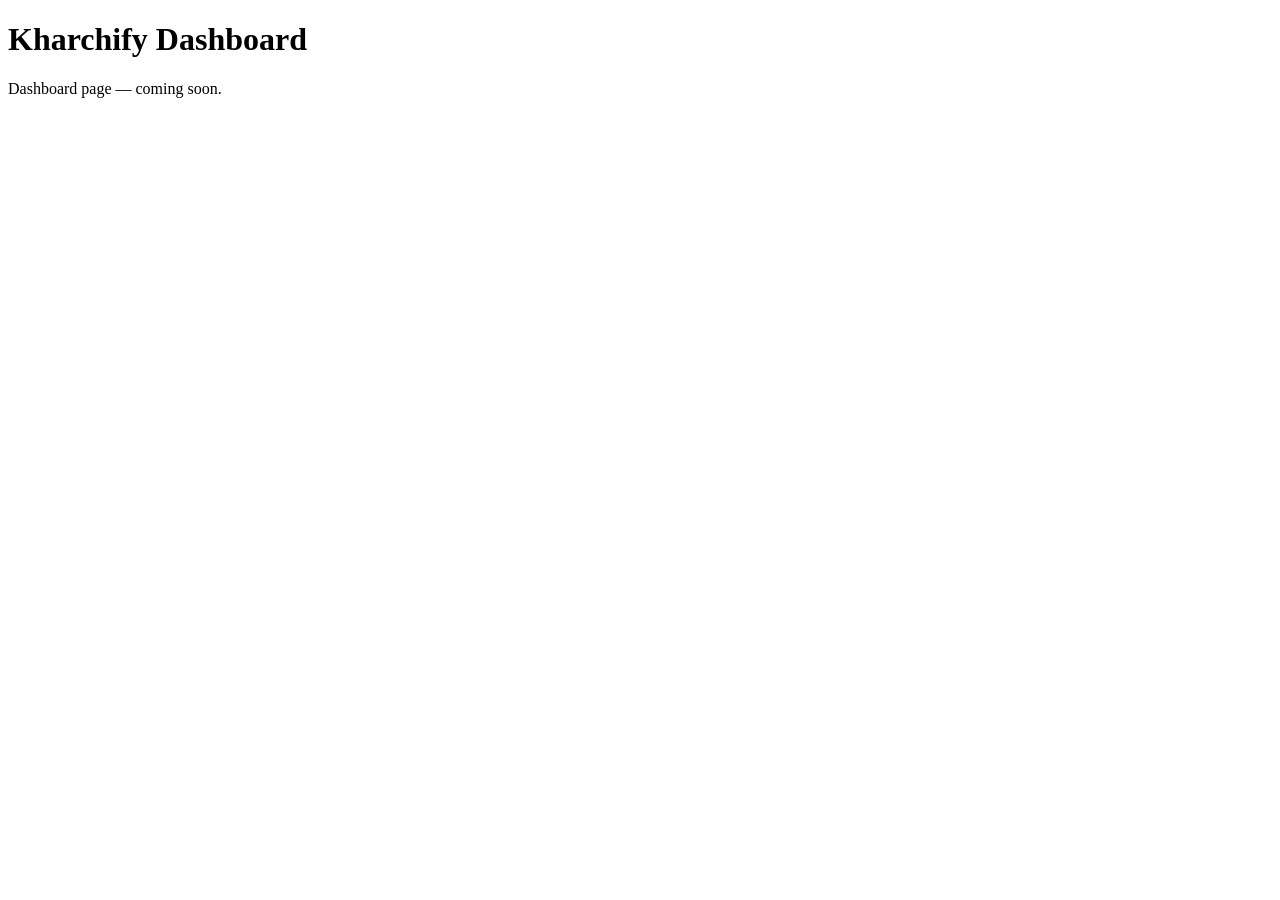
==== static/dashboard.html @ bcbf7cfa "Build core expense API and database repositories" ====
<!DOCTYPE html>
<html lang="en">
<head>
    <meta charset="UTF-8">
    <title>Kharchify — Dashboard</title>
</head>
<body>
    <h1>Kharchify Dashboard</h1>
    <p>Dashboard page — coming soon.</p>
</body>
</html>
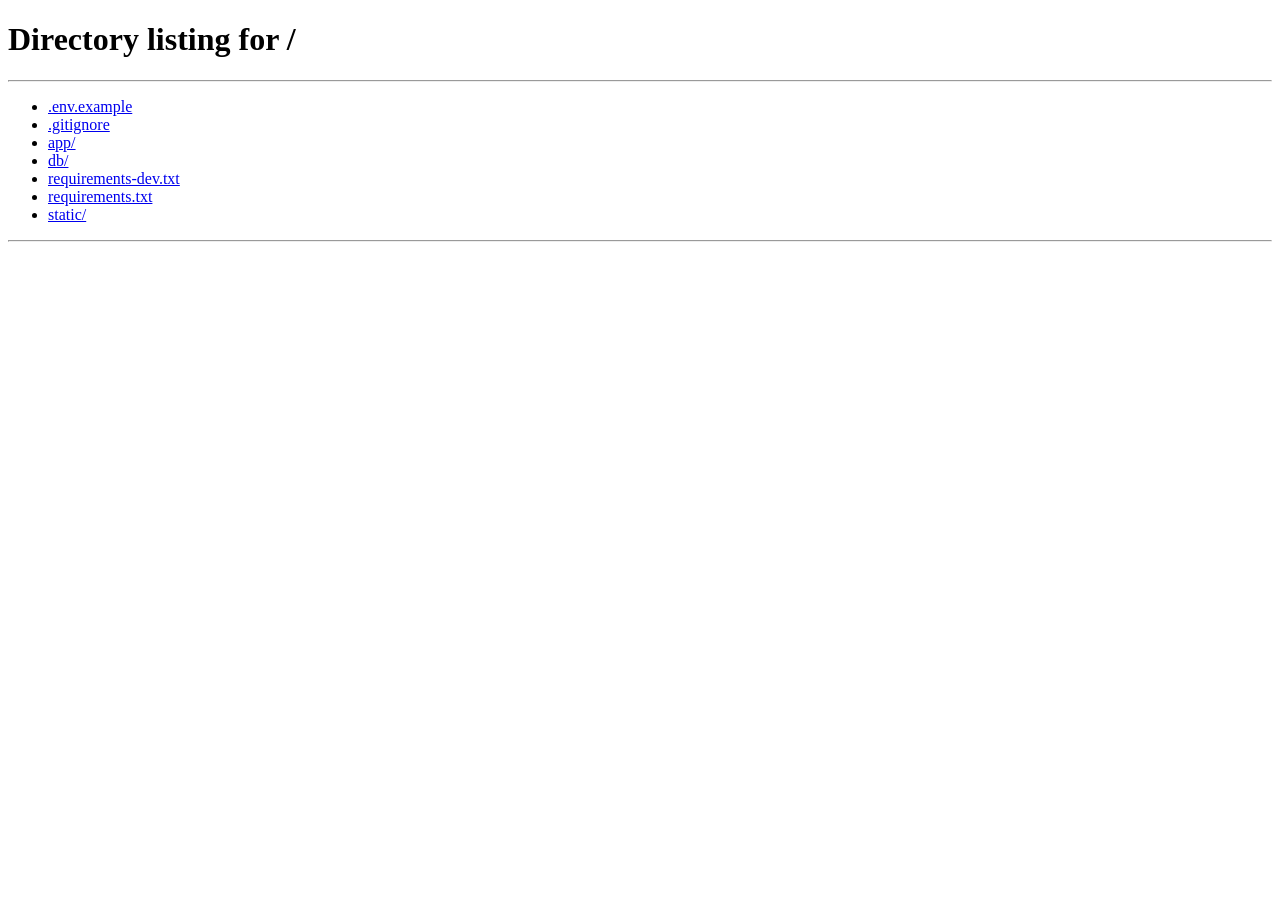
==== commit fdd5607d: "Build Kharchify frontend and expense dashboard" ====
--- a/static/dashboard.html
+++ b/static/dashboard.html
@@ -2,10 +2,149 @@
 <html lang="en">
 <head>
     <meta charset="UTF-8">
-    <title>Kharchify — Dashboard</title>
+    <meta name="viewport" content="width=device-width, initial-scale=1.0">
+    <title>Kharchify - Dashboard</title>
+    <meta name="description" content="View and manage your monthly expenses.">
+    <link rel="stylesheet" href="/static/css/styles.css">
 </head>
-<body>
-    <h1>Kharchify Dashboard</h1>
-    <p>Dashboard page — coming soon.</p>
+<body class="page-wrapper">
+
+    <!-- Header -->
+    <header class="site-header">
+        <div class="container">
+            <h1>Kharchify</h1>
+            <span id="user-greeting" class="user-greeting"></span>
+            <button id="btn-logout" class="btn btn-secondary btn-sm">Logout</button>
+        </div>
+    </header>
+
+    <main class="container">
+
+        <!-- Global message area -->
+        <div id="message-area" class="message-area" aria-live="polite"></div>
+
+        <!-- Monthly Summary -->
+        <section class="card" aria-labelledby="summary-heading">
+            <div class="section-header">
+                <h2 id="summary-heading">Monthly Summary</h2>
+            </div>
+            <div class="month-picker-row">
+                <label for="month-picker">Month</label>
+                <input type="month" id="month-picker">
+            </div>
+            <div class="summary-cards">
+                <div class="summary-card">
+                    <h3>Total Spent</h3>
+                    <p id="stat-total" class="stat-value">-</p>
+                </div>
+                <div class="summary-card">
+                    <h3>Expenses</h3>
+                    <p id="stat-count" class="stat-value">-</p>
+                </div>
+            </div>
+            <div class="table-wrap">
+                <table id="summary-table" aria-label="Category breakdown">
+                    <thead>
+                        <tr>
+                            <th>Category</th>
+                            <th class="amount-cell">Count</th>
+                            <th class="amount-cell">Total</th>
+                        </tr>
+                    </thead>
+                    <tbody id="summary-tbody"></tbody>
+                </table>
+            </div>
+            <p id="summary-empty" class="text-muted" style="display:none;">No expenses for this month.</p>
+        </section>
+
+        <!-- Add / Edit Expense Form -->
+        <section class="card" aria-labelledby="form-heading">
+            <h2 id="form-heading">Add Expense</h2>
+            <form id="expense-form" novalidate>
+                <input type="hidden" id="edit-expense-id">
+                <div class="form-row">
+                    <div class="form-group">
+                        <label for="field-title">Title</label>
+                        <input type="text" id="field-title" maxlength="100" required>
+                    </div>
+                    <div class="form-group">
+                        <label for="field-amount">Amount</label>
+                        <input type="number" id="field-amount" min="0.01" step="0.01" required>
+                    </div>
+                </div>
+                <div class="form-row">
+                    <div class="form-group">
+                        <label for="field-category">Category</label>
+                        <select id="field-category" required></select>
+                    </div>
+                    <div class="form-group">
+                        <label for="field-date">Date</label>
+                        <input type="date" id="field-date" required>
+                    </div>
+                </div>
+                <div class="form-group">
+                    <label for="field-note">Note <span class="text-muted">(optional)</span></label>
+                    <input type="text" id="field-note" maxlength="300">
+                </div>
+                <div class="form-actions">
+                    <button type="submit" id="form-submit" class="btn btn-primary">Add expense</button>
+                    <button type="button" id="btn-cancel-edit" class="btn btn-secondary" style="display:none;">Cancel</button>
+                </div>
+            </form>
+        </section>
+
+        <!-- Expense List -->
+        <section class="card" aria-labelledby="list-heading">
+            <h2 id="list-heading">Expenses</h2>
+
+            <!-- Filters -->
+            <div class="filter-row" role="search">
+                <div class="form-group">
+                    <label for="filter-category">Category</label>
+                    <select id="filter-category">
+                        <option value="">All</option>
+                    </select>
+                </div>
+                <div class="form-group">
+                    <label for="filter-from">From</label>
+                    <input type="date" id="filter-from">
+                </div>
+                <div class="form-group">
+                    <label for="filter-to">To</label>
+                    <input type="date" id="filter-to">
+                </div>
+                <button id="btn-apply-filters" class="btn btn-primary btn-sm">Apply</button>
+                <button id="btn-clear-filters" class="btn btn-secondary btn-sm">Clear</button>
+            </div>
+
+            <!-- Table -->
+            <div class="table-wrap">
+                <table aria-label="Expense list">
+                    <thead>
+                        <tr>
+                            <th>Date</th>
+                            <th>Title</th>
+                            <th>Category</th>
+                            <th class="amount-cell">Amount</th>
+                            <th>Actions</th>
+                        </tr>
+                    </thead>
+                    <tbody id="expense-tbody"></tbody>
+                </table>
+            </div>
+            <p id="list-empty" class="text-muted" style="display:none;">No expenses found.</p>
+
+            <!-- Pagination -->
+            <div class="pagination">
+                <button id="btn-prev" class="btn btn-secondary btn-sm">Previous</button>
+                <span id="page-info">Page 1 of 1</span>
+                <button id="btn-next" class="btn btn-secondary btn-sm">Next</button>
+            </div>
+        </section>
+
+    </main>
+
+    <script src="/static/js/api.js"></script>
+    <script src="/static/js/dashboard.js"></script>
 </body>
 </html>
--- a/static/css/styles.css
+++ b/static/css/styles.css
@@ -0,0 +1,485 @@
+/* Kharchify - Expense Tracker styles */
+
+*, *::before, *::after {
+    box-sizing: border-box;
+    margin: 0;
+    padding: 0;
+}
+
+body {
+    font-family: -apple-system, BlinkMacSystemFont, "Segoe UI", Roboto, Helvetica, Arial, sans-serif;
+    background: #f2f4f7;
+    color: #1a1a1a;
+    font-size: 15px;
+    line-height: 1.5;
+}
+
+/* ─── Layout ──────────────────────────────────────────────────── */
+
+.container {
+    max-width: 960px;
+    margin: 0 auto;
+    padding: 0 16px;
+}
+
+.page-wrapper {
+    min-height: 100vh;
+    padding-bottom: 48px;
+}
+
+/* ─── Header ──────────────────────────────────────────────────── */
+
+.site-header {
+    background: #fff;
+    border-bottom: 1px solid #dde1e7;
+    padding: 12px 0;
+    margin-bottom: 32px;
+}
+
+.site-header .container {
+    display: flex;
+    align-items: center;
+    gap: 16px;
+}
+
+.site-header h1 {
+    font-size: 1.2rem;
+    font-weight: 700;
+    color: #1a1a1a;
+    flex: 1;
+}
+
+.site-header .user-greeting {
+    font-size: 0.9rem;
+    color: #555;
+}
+
+/* ─── Cards ───────────────────────────────────────────────────── */
+
+.card {
+    background: #fff;
+    border: 1px solid #dde1e7;
+    border-radius: 6px;
+    padding: 24px;
+    margin-bottom: 24px;
+}
+
+.card h2 {
+    font-size: 1rem;
+    font-weight: 600;
+    margin-bottom: 16px;
+    color: #1a1a1a;
+}
+
+.card h3 {
+    font-size: 0.85rem;
+    font-weight: 600;
+    text-transform: uppercase;
+    letter-spacing: 0.04em;
+    color: #666;
+    margin-bottom: 4px;
+}
+
+/* ─── Summary cards ───────────────────────────────────────────── */
+
+.summary-cards {
+    display: flex;
+    gap: 16px;
+    margin-bottom: 20px;
+    flex-wrap: wrap;
+}
+
+.summary-card {
+    flex: 1;
+    min-width: 160px;
+    background: #f8f9fb;
+    border: 1px solid #dde1e7;
+    border-radius: 6px;
+    padding: 16px 20px;
+}
+
+.summary-card .stat-value {
+    font-size: 1.6rem;
+    font-weight: 700;
+    color: #1a1a1a;
+}
+
+/* ─── Forms ───────────────────────────────────────────────────── */
+
+.form-group {
+    margin-bottom: 14px;
+}
+
+.form-group label {
+    display: block;
+    font-size: 0.875rem;
+    font-weight: 500;
+    margin-bottom: 4px;
+    color: #333;
+}
+
+.form-group input,
+.form-group select,
+.form-group textarea {
+    width: 100%;
+    padding: 8px 10px;
+    border: 1px solid #c8cdd5;
+    border-radius: 4px;
+    font-size: 0.9rem;
+    font-family: inherit;
+    color: #1a1a1a;
+    background: #fff;
+    transition: border-color 0.15s;
+}
+
+.form-group input:focus,
+.form-group select:focus,
+.form-group textarea:focus {
+    outline: none;
+    border-color: #2a6dd9;
+    box-shadow: 0 0 0 2px rgba(42, 109, 217, 0.12);
+}
+
+.form-row {
+    display: flex;
+    gap: 12px;
+    flex-wrap: wrap;
+}
+
+.form-row .form-group {
+    flex: 1;
+    min-width: 140px;
+}
+
+/* ─── Auth page specific ──────────────────────────────────────── */
+
+.auth-page {
+    display: flex;
+    align-items: flex-start;
+    justify-content: center;
+    min-height: 100vh;
+    padding: 48px 16px;
+    background: #f2f4f7;
+}
+
+.auth-card {
+    width: 100%;
+    max-width: 400px;
+    background: #fff;
+    border: 1px solid #dde1e7;
+    border-radius: 8px;
+    padding: 32px;
+}
+
+.auth-card .app-title {
+    font-size: 1.5rem;
+    font-weight: 700;
+    text-align: center;
+    margin-bottom: 8px;
+    color: #1a1a1a;
+}
+
+.auth-card .app-subtitle {
+    text-align: center;
+    font-size: 0.875rem;
+    color: #666;
+    margin-bottom: 28px;
+}
+
+.form-toggle {
+    display: flex;
+    gap: 0;
+    margin-bottom: 24px;
+    border: 1px solid #dde1e7;
+    border-radius: 4px;
+    overflow: hidden;
+}
+
+.form-toggle button {
+    flex: 1;
+    padding: 8px;
+    font-size: 0.875rem;
+    font-weight: 500;
+    border: none;
+    background: #fff;
+    cursor: pointer;
+    color: #555;
+    transition: background 0.15s, color 0.15s;
+}
+
+.form-toggle button.active {
+    background: #2a6dd9;
+    color: #fff;
+}
+
+/* ─── Buttons ─────────────────────────────────────────────────── */
+
+.btn {
+    display: inline-block;
+    padding: 8px 16px;
+    font-size: 0.875rem;
+    font-weight: 500;
+    border: none;
+    border-radius: 4px;
+    cursor: pointer;
+    font-family: inherit;
+    text-align: center;
+    transition: background 0.15s, opacity 0.15s;
+    white-space: nowrap;
+}
+
+.btn:disabled {
+    opacity: 0.6;
+    cursor: not-allowed;
+}
+
+.btn-primary {
+    background: #2a6dd9;
+    color: #fff;
+}
+
+.btn-primary:hover:not(:disabled) {
+    background: #2460c0;
+}
+
+.btn-danger {
+    background: #d93025;
+    color: #fff;
+}
+
+.btn-danger:hover:not(:disabled) {
+    background: #c12b20;
+}
+
+.btn-secondary {
+    background: #e8eaed;
+    color: #333;
+}
+
+.btn-secondary:hover:not(:disabled) {
+    background: #d8dade;
+}
+
+.btn-sm {
+    padding: 4px 10px;
+    font-size: 0.8rem;
+}
+
+.btn-block {
+    width: 100%;
+    display: block;
+}
+
+/* ─── Tables ──────────────────────────────────────────────────── */
+
+.table-wrap {
+    overflow-x: auto;
+    -webkit-overflow-scrolling: touch;
+}
+
+table {
+    width: 100%;
+    border-collapse: collapse;
+    font-size: 0.875rem;
+}
+
+th {
+    text-align: left;
+    padding: 8px 10px;
+    border-bottom: 2px solid #dde1e7;
+    font-weight: 600;
+    color: #444;
+    white-space: nowrap;
+}
+
+td {
+    padding: 8px 10px;
+    border-bottom: 1px solid #edf0f3;
+    color: #1a1a1a;
+    vertical-align: middle;
+}
+
+tr:last-child td {
+    border-bottom: none;
+}
+
+tr:hover td {
+    background: #f8f9fb;
+}
+
+.amount-cell {
+    text-align: right;
+    font-variant-numeric: tabular-nums;
+}
+
+.actions-cell {
+    white-space: nowrap;
+    display: flex;
+    gap: 6px;
+}
+
+/* ─── Filters / pagination ────────────────────────────────────── */
+
+.filter-row {
+    display: flex;
+    gap: 10px;
+    align-items: flex-end;
+    flex-wrap: wrap;
+    margin-bottom: 16px;
+}
+
+.filter-row .form-group {
+    margin-bottom: 0;
+    min-width: 120px;
+}
+
+.filter-row label {
+    font-size: 0.8rem;
+}
+
+.pagination {
+    display: flex;
+    align-items: center;
+    justify-content: center;
+    gap: 12px;
+    margin-top: 16px;
+    font-size: 0.875rem;
+    color: #555;
+}
+
+/* ─── Messages ────────────────────────────────────────────────── */
+
+.message-area {
+    margin-bottom: 16px;
+    min-height: 20px;
+}
+
+.message-error {
+    background: #fde8e7;
+    border: 1px solid #f5aca8;
+    color: #8b1a15;
+    border-radius: 4px;
+    padding: 10px 14px;
+    font-size: 0.875rem;
+}
+
+.message-success {
+    background: #e6f4ea;
+    border: 1px solid #a8d5b2;
+    color: #1a5c2a;
+    border-radius: 4px;
+    padding: 10px 14px;
+    font-size: 0.875rem;
+}
+
+/* ─── Utilities ───────────────────────────────────────────────── */
+
+.text-muted {
+    color: #777;
+    font-size: 0.875rem;
+}
+
+.section-header {
+    display: flex;
+    align-items: center;
+    justify-content: space-between;
+    margin-bottom: 16px;
+}
+
+.section-header h2 {
+    margin-bottom: 0;
+}
+
+.month-picker-row {
+    display: flex;
+    align-items: center;
+    gap: 12px;
+    margin-bottom: 16px;
+    flex-wrap: wrap;
+}
+
+.month-picker-row label {
+    font-size: 0.875rem;
+    font-weight: 500;
+    color: #333;
+}
+
+.month-picker-row input[type="month"] {
+    padding: 6px 8px;
+    border: 1px solid #c8cdd5;
+    border-radius: 4px;
+    font-size: 0.875rem;
+    font-family: inherit;
+}
+
+.form-actions {
+    display: flex;
+    gap: 8px;
+    align-items: center;
+    margin-top: 6px;
+    flex-wrap: wrap;
+}
+
+/* ─── Responsive ──────────────────────────────────────────────── */
+
+@media (max-width: 600px) {
+    .auth-card {
+        padding: 24px 16px;
+    }
+
+    .card {
+        padding: 16px;
+    }
+
+    .summary-cards {
+        flex-direction: column;
+    }
+
+    .summary-card {
+        min-width: unset;
+    }
+
+    .form-row {
+        flex-direction: column;
+    }
+
+    .form-row .form-group {
+        min-width: unset;
+    }
+
+    .filter-row {
+        flex-direction: column;
+        align-items: stretch;
+    }
+
+    .filter-row .form-group {
+        min-width: unset;
+        width: 100%;
+    }
+
+    .filter-row .btn {
+        width: 100%;
+    }
+
+    .btn-block-sm {
+        width: 100%;
+        display: block;
+    }
+
+    .site-header .container {
+        flex-wrap: wrap;
+    }
+
+    .pagination {
+        flex-wrap: wrap;
+    }
+
+    .form-actions {
+        flex-direction: column;
+        align-items: stretch;
+    }
+
+    .form-actions .btn {
+        width: 100%;
+    }
+}
